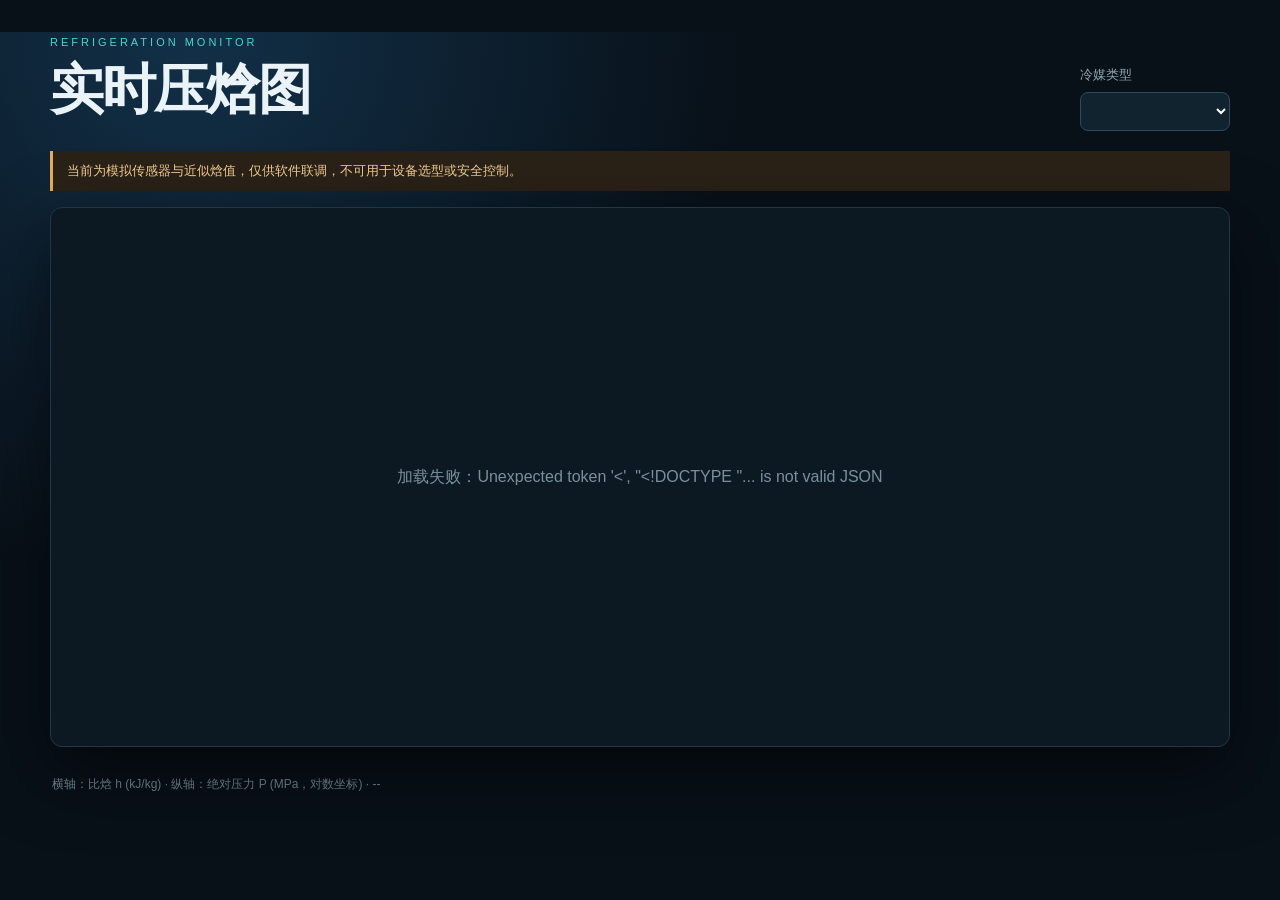
==== wwwroot/index.html @ b59fc5bc "Add real-time pressure-enthalpy diagram app" ====
<!doctype html>
<html lang="zh-CN">
<head>
  <meta charset="utf-8">
  <meta name="viewport" content="width=device-width,initial-scale=1">
  <title>实时压焓图</title>
  <link rel="stylesheet" href="styles.css">
</head>
<body>
  <main>
    <header>
      <div><span class="eyebrow">REFRIGERATION MONITOR</span><h1>实时压焓图</h1></div>
      <label>冷媒类型 <select id="refrigerant"></select></label>
    </header>
    <aside>当前为模拟传感器与近似焓值，仅供软件联调，不可用于设备选型或安全控制。</aside>
    <section class="chart-card">
      <canvas id="chart"></canvas>
      <div id="empty">正在等待采样…</div>
    </section>
    <section id="cards" class="cards"></section>
    <footer>横轴：比焓 h (kJ/kg) · 纵轴：绝对压力 P (MPa，对数坐标) · <span id="updated">--</span></footer>
  </main>
  <script src="app.js"></script>
</body>
</html>
---- wwwroot/styles.css ----
:root{color-scheme:dark;font-family:Inter,"Microsoft YaHei",sans-serif;background:#081018;color:#eaf3f7}*{box-sizing:border-box}body{margin:0;background:radial-gradient(circle at 15% 0,#123048 0,transparent 42%),#081018}main{width:min(1180px,calc(100% - 32px));margin:32px auto}header{display:flex;align-items:end;justify-content:space-between;margin-bottom:20px}h1{font-size:clamp(28px,5vw,54px);margin:4px 0;letter-spacing:-2px}.eyebrow{font-size:11px;letter-spacing:3px;color:#47d7c8}label{display:grid;gap:8px;color:#91a7b4;font-size:13px}select{min-width:150px;padding:10px 12px;color:#fff;background:#122330;border:1px solid #2d4b5d;border-radius:8px}aside{padding:11px 14px;margin-bottom:16px;border-left:3px solid #e7ac55;background:#2a2117;color:#f2cc91;font-size:13px}.chart-card{position:relative;height:540px;padding:14px;background:#0d1922;border:1px solid #203746;border-radius:12px;box-shadow:0 24px 70px #0008}canvas{width:100%;height:100%}#empty{position:absolute;inset:0;display:grid;place-items:center;color:#78909c}.cards{display:grid;grid-template-columns:repeat(4,1fr);gap:12px;margin-top:14px}.card{padding:15px;background:#0d1922;border:1px solid #203746;border-radius:10px}.card strong{display:block;color:#47d7c8;margin-bottom:8px}.card span{display:block;color:#9ab0bc;font-size:13px;line-height:1.7}footer{margin:15px 2px;color:#728894;font-size:12px}@media(max-width:760px){header{align-items:start;gap:16px}.cards{grid-template-columns:repeat(2,1fr)}.chart-card{height:420px}}@media(max-width:480px){header{display:grid}.cards{grid-template-columns:1fr}}
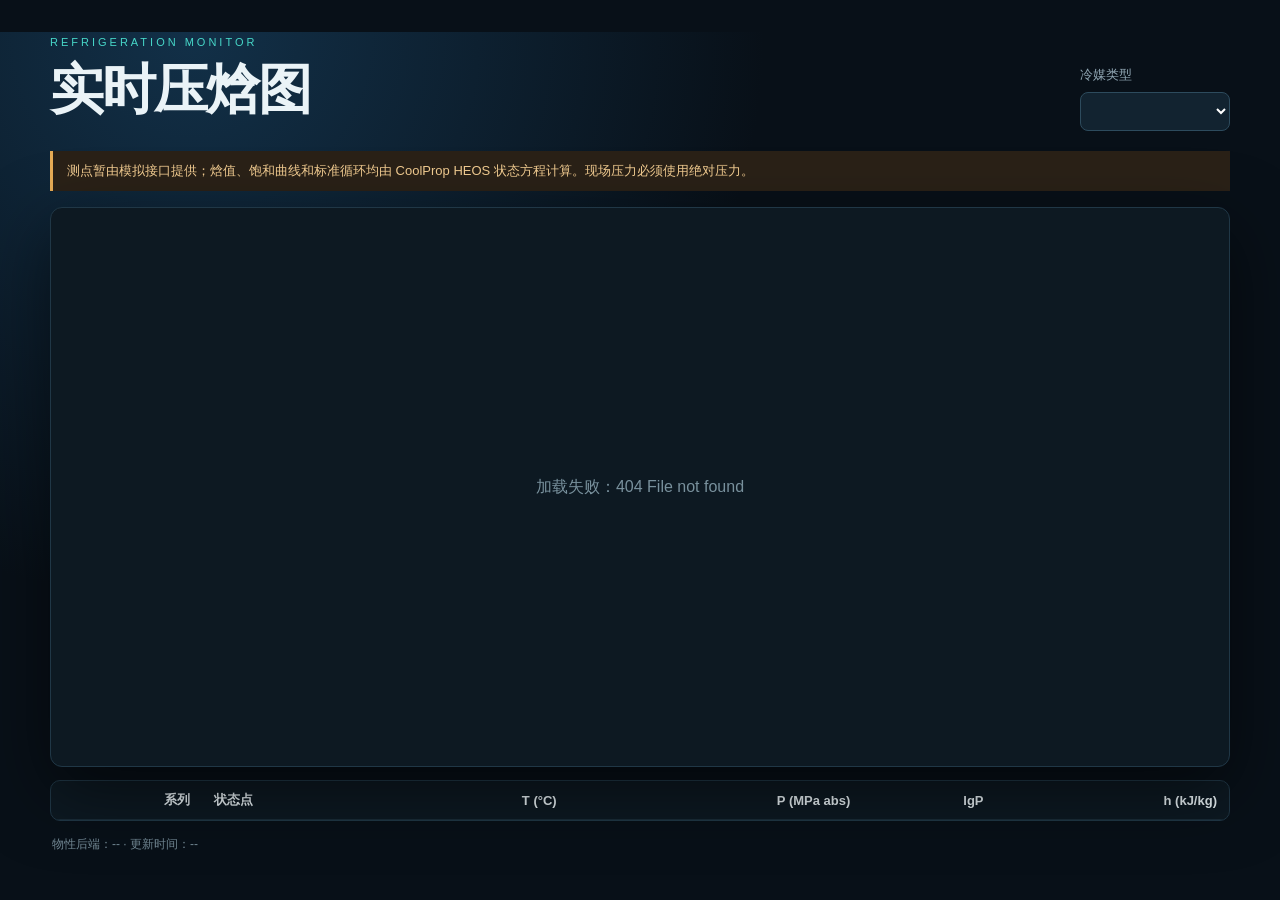
==== commit e439a2f5: "Use CoolProp for standard pressure-enthalpy diagrams" ====
--- a/wwwroot/index.html
+++ b/wwwroot/index.html
@@ -12,15 +12,16 @@
       <div><span class="eyebrow">REFRIGERATION MONITOR</span><h1>实时压焓图</h1></div>
       <label>冷媒类型 <select id="refrigerant"></select></label>
     </header>
-    <aside>当前为模拟传感器与近似焓值，仅供软件联调，不可用于设备选型或安全控制。</aside>
+    <aside>测点暂由模拟接口提供；焓值、饱和曲线和标准循环均由 CoolProp HEOS 状态方程计算。现场压力必须使用绝对压力。</aside>
+    <div id="error" class="error" hidden></div>
     <section class="chart-card">
       <canvas id="chart"></canvas>
       <div id="empty">正在等待采样…</div>
     </section>
-    <section id="cards" class="cards"></section>
-    <footer>横轴：比焓 h (kJ/kg) · 纵轴：绝对压力 P (MPa，对数坐标) · <span id="updated">--</span></footer>
+    <p id="conditions" class="conditions"></p>
+    <section class="table-card"><table><thead><tr><th>系列</th><th>状态点</th><th>T (°C)</th><th>P (MPa abs)</th><th>lgP</th><th>h (kJ/kg)</th></tr></thead><tbody id="values"></tbody></table></section>
+    <footer>物性后端：<span id="backend">--</span> · 更新时间：<span id="updated">--</span></footer>
   </main>
   <script src="app.js"></script>
 </body>
 </html>
-
--- a/wwwroot/styles.css
+++ b/wwwroot/styles.css
@@ -1,2 +1 @@
-:root{color-scheme:dark;font-family:Inter,"Microsoft YaHei",sans-serif;background:#081018;color:#eaf3f7}*{box-sizing:border-box}body{margin:0;background:radial-gradient(circle at 15% 0,#123048 0,transparent 42%),#081018}main{width:min(1180px,calc(100% - 32px));margin:32px auto}header{display:flex;align-items:end;justify-content:space-between;margin-bottom:20px}h1{font-size:clamp(28px,5vw,54px);margin:4px 0;letter-spacing:-2px}.eyebrow{font-size:11px;letter-spacing:3px;color:#47d7c8}label{display:grid;gap:8px;color:#91a7b4;font-size:13px}select{min-width:150px;padding:10px 12px;color:#fff;background:#122330;border:1px solid #2d4b5d;border-radius:8px}aside{padding:11px 14px;margin-bottom:16px;border-left:3px solid #e7ac55;background:#2a2117;color:#f2cc91;font-size:13px}.chart-card{position:relative;height:540px;padding:14px;background:#0d1922;border:1px solid #203746;border-radius:12px;box-shadow:0 24px 70px #0008}canvas{width:100%;height:100%}#empty{position:absolute;inset:0;display:grid;place-items:center;color:#78909c}.cards{display:grid;grid-template-columns:repeat(4,1fr);gap:12px;margin-top:14px}.card{padding:15px;background:#0d1922;border:1px solid #203746;border-radius:10px}.card strong{display:block;color:#47d7c8;margin-bottom:8px}.card span{display:block;color:#9ab0bc;font-size:13px;line-height:1.7}footer{margin:15px 2px;color:#728894;font-size:12px}@media(max-width:760px){header{align-items:start;gap:16px}.cards{grid-template-columns:repeat(2,1fr)}.chart-card{height:420px}}@media(max-width:480px){header{display:grid}.cards{grid-template-columns:1fr}}
-
+:root{color-scheme:dark;font-family:Inter,"Microsoft YaHei",sans-serif;background:#081018;color:#eaf3f7}*{box-sizing:border-box}body{margin:0;background:radial-gradient(circle at 15% 0,#123048 0,transparent 42%),#081018}main{width:min(1180px,calc(100% - 32px));margin:32px auto}header{display:flex;align-items:end;justify-content:space-between;margin-bottom:20px}h1{font-size:clamp(28px,5vw,54px);margin:4px 0;letter-spacing:-2px}.eyebrow{font-size:11px;letter-spacing:3px;color:#47d7c8}label{display:grid;gap:8px;color:#91a7b4;font-size:13px}select{min-width:150px;padding:10px 12px;color:#fff;background:#122330;border:1px solid #2d4b5d;border-radius:8px}aside,.error{padding:11px 14px;margin-bottom:16px;border-left:3px solid #e7ac55;background:#2a2117;color:#f2cc91;font-size:13px}.error{border-color:#e8759d;background:#301923;color:#ffb5cb;white-space:pre-wrap}.chart-card{position:relative;height:560px;padding:14px;background:#0d1922;border:1px solid #203746;border-radius:12px;box-shadow:0 24px 70px #0008}canvas{width:100%;height:100%}#empty{position:absolute;inset:0;display:grid;place-items:center;color:#78909c}.conditions{color:#9ab0bc;font-size:13px}.table-card{overflow:auto;background:#0d1922;border:1px solid #203746;border-radius:10px}table{width:100%;border-collapse:collapse;font-variant-numeric:tabular-nums}th,td{padding:10px 12px;text-align:right;border-bottom:1px solid #1a2c38;font-size:13px}th:nth-child(2),td:nth-child(2){text-align:left}.dot{display:inline-block;width:8px;height:8px;border-radius:50%;margin-right:6px}.dot.measured{background:#47d7c8}.dot.standard{background:#ffb454}footer{margin:15px 2px;color:#728894;font-size:12px}@media(max-width:760px){header{align-items:start;gap:16px}.chart-card{height:440px}}@media(max-width:480px){header{display:grid}}
